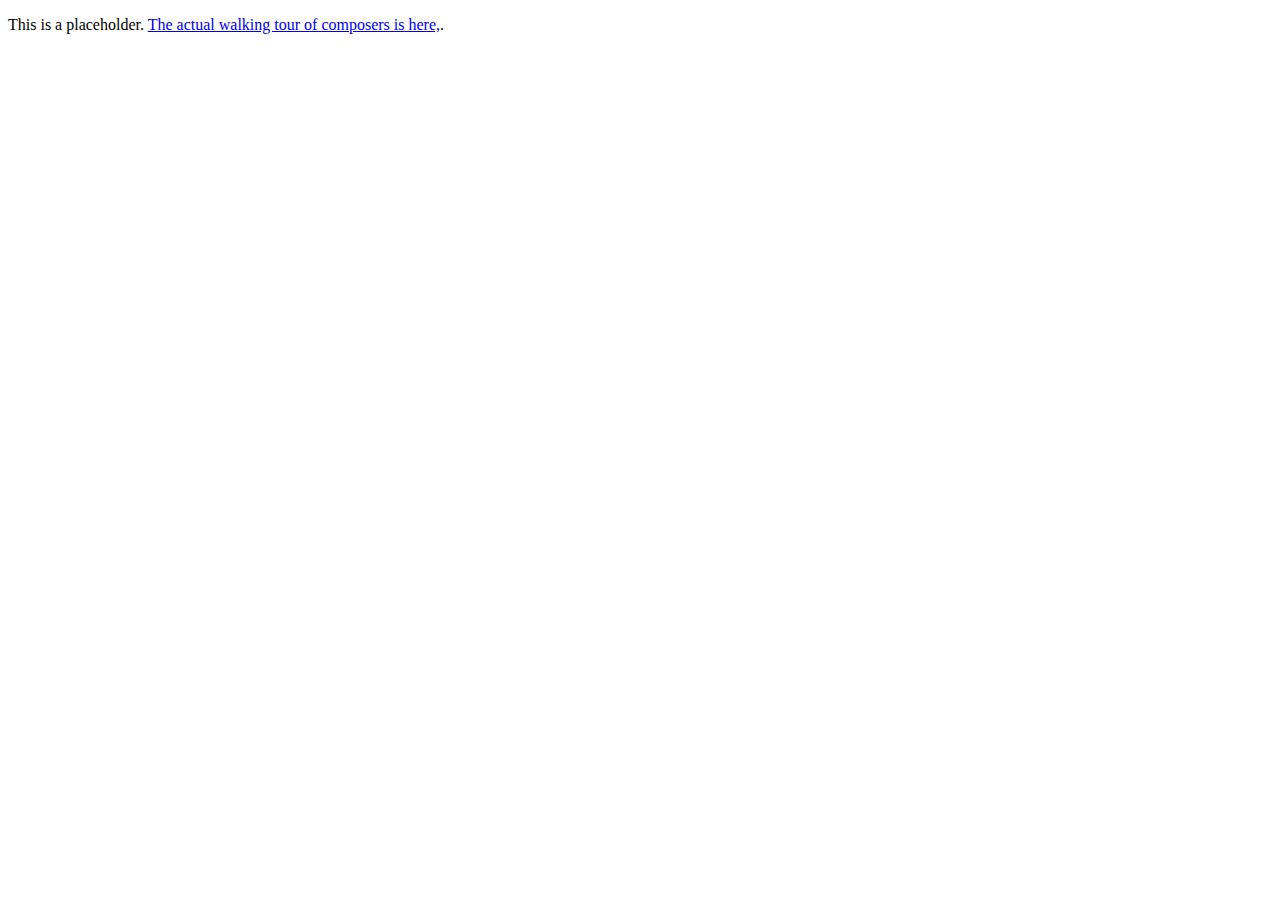
==== index.html @ bb68a283 "Added a simple redirecting index for the parent directory." ====
<!DOCTYPE html>
<html>
	<head>
	<title>Welcome to the tour</title>
</head>
<body>
	<p>This is a placeholder. <a href="http://patrickmaynard.github.io/composer-tour/baltimore/index.html">The actual walking tour of composers is here,</a>.
</html>
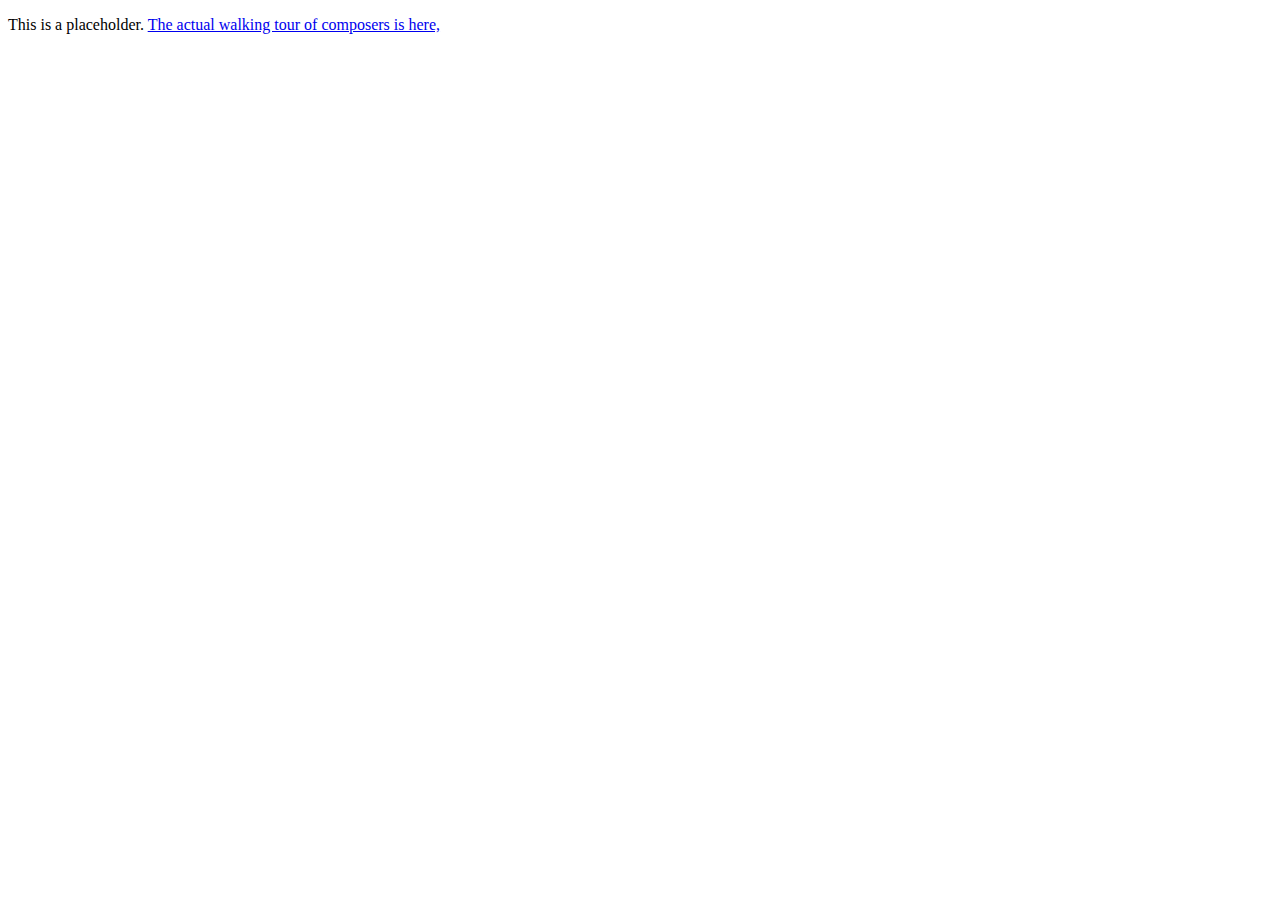
==== commit f02fdfc2: "Fixed a punctuation error." ====
--- a/index.html
+++ b/index.html
@@ -4,5 +4,5 @@
 	<title>Welcome to the tour</title>
 </head>
 <body>
-	<p>This is a placeholder. <a href="http://patrickmaynard.github.io/composer-tour/baltimore/index.html">The actual walking tour of composers is here,</a>.
+	<p>This is a placeholder. <a href="http://patrickmaynard.github.io/composer-tour/baltimore/index.html">The actual walking tour of composers is here,</a>
 </html>
